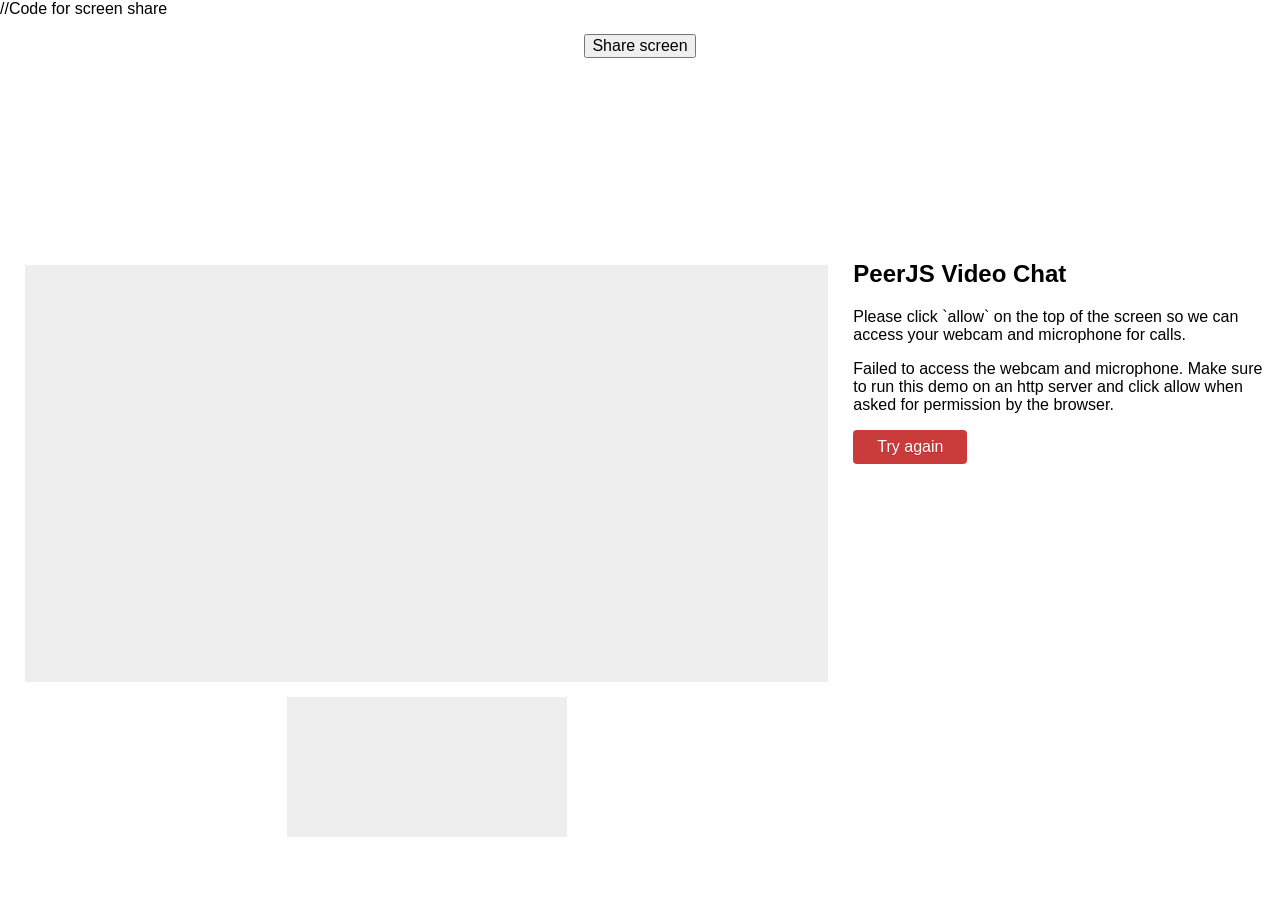
==== index.html @ 267986c7 "Update index.html" ====
<html>
<head>
  <title>PeerJS - Video chat example</title>
  <link rel="stylesheet" href="style.css">
  <script type="text/javascript" src="http://ajax.googleapis.com/ajax/libs/jquery/1.8/jquery.min.js"></script>
  <script type="text/javascript" src="http://cdn.peerjs.com/0.3/peer.min.js"></script>
  <script type="text/javascript" src="/dist/peer.js"></script>
  <script>
    // Compatibility shim
    navigator.getUserMedia = navigator.getUserMedia || navigator.webkitGetUserMedia || navigator.mozGetUserMedia;
    // PeerJS object
    var peer = new Peer({ key: 'lwjd5qra8257b9', debug: 3});
    peer.on('open', function(){
      $('#my-id').text(peer.id);
    });
    // Receiving a call
    peer.on('call', function(call){
      // Answer the call automatically (instead of prompting user) for demo purposes
      call.answer(window.localStream);
      step3(call);
    });
    peer.on('error', function(err){
      alert(err.message);
      // Return to step 2 if error occurs
      step2();
    });
    // Click handlers setup
    $(function(){
      $('#make-call').click(function(){
        // Initiate a call!
        var call = peer.call($('#callto-id').val(), window.localStream);
        step3(call);
      });
      $('#end-call').click(function(){
        window.existingCall.close();
        step2();
      });
      // Retry if getUserMedia fails
      $('#step1-retry').click(function(){
        $('#step1-error').hide();
        step1();
      });
      // Get things started
      step1();
    });
    function step1 () {
      // Get audio/video stream
      navigator.getUserMedia({audio: true, video: true}, function(stream){
        // Set your video displays
        $('#my-video').prop('src', URL.createObjectURL(stream));
        window.localStream = stream;
        step2();
      }, function(){ $('#step1-error').show(); });
    }
    function step2 () {
      $('#step1, #step3').hide();
      $('#step2').show();
    }
    function step3 (call) {
      // Hang up on an existing call if present
      if (window.existingCall) {
        window.existingCall.close();
      }
      // Wait for stream on the call, then set peer video display
      call.on('stream', function(stream){
        $('#their-video').prop('src', URL.createObjectURL(stream));
      });
      // UI stuff
      window.existingCall = call;
      $('#their-id').text(call.peer);
      call.on('close', step2);
      $('#step1, #step2').hide();
      $('#step3').show();
    }
  </script>
      //Code for screen share
<head>
	<title>Screen sharing example</title>
	<script src="http://ajax.googleapis.com/ajax/libs/jquery/1.8/jquery.min.js"></script>
</head>
<body>
	<p align="center"><input type="button" id="share_screen" value="Share screen"/></p>
	<p align="center"><video id="video" autoplay/></p>
	<script language="javascript">
     	navigator.getUserMedia = navigator.webkitGetUserMedia || navigator.getUserMedia;
     	$('#share_screen').click(function() {
          	navigator.getUserMedia({
                   	audio: false,
                   	video: {
                       	mandatory: {
                           	chromeMediaSource: 'screen',
                           	maxWidth: 1280,
                           	maxHeight: 720
                       	},
                       	optional: []
                   	}
               	}, function(stream) {
                   	document.getElementById('video').src = window.URL.createObjectURL(stream);;
                   	$('#share_screen').hide();
               	}, function() {
                   	alert('Error, my friend. Screen stream is not available. Try in latest Chrome with Screen sharing enabled in about:flags.');
                 	}
          	)
     	})
	</script>
</body>


</head>

<body>

  <div class="pure-g">

      <!-- Video area -->
      <div class="pure-u-2-3" id="video-container">
        <video id="their-video" autoplay></video>
        <video id="my-video" muted="true" autoplay></video>
      </div>

      <!-- Steps -->
      <div class="pure-u-1-3">
        <h2>PeerJS Video Chat</h2>

        <!-- Get local audio/video stream -->
        <div id="step1">
          <p>Please click `allow` on the top of the screen so we can access your webcam and microphone for calls.</p>
          <div id="step1-error">
            <p>Failed to access the webcam and microphone. Make sure to run this demo on an http server and click allow when asked for permission by the browser.</p>
            <a href="#" class="pure-button pure-button-error" id="step1-retry">Try again</a>
          </div>
        </div>

        <!-- Make calls to others -->
        <div id="step2">
          <p>Your id: <span id="my-id">...</span></p>
          <p>Share this id with others so they can call you.</p>
          <h3>Make a call</h3>
          <div class="pure-form">
            <input type="text" placeholder="Call user id..." id="callto-id">
            <a href="#" class="pure-button pure-button-success" id="make-call">Call</a>
          </div>
        </div>

        <!-- Call in progress -->
        <div id="step3">
          <p>Currently in call with <span id="their-id">...</span></p>
          <p><a href="#" class="pure-button pure-button-error" id="end-call">End call</a></p>
        </div>
      </div>
  </div>


</body>
</html>
---- style.css ----
/*!
Pure v0.3.0
Copyright 2013 Yahoo! Inc. All rights reserved.
Licensed under the BSD License.
https://github.com/yui/pure/blob/master/LICENSE.md
*/
/*!
normalize.css v1.1.2 | MIT License | git.io/normalize
Copyright (c) Nicolas Gallagher and Jonathan Neal
*/
/*! normalize.css v1.1.2 | MIT License | git.io/normalize */article,aside,details,figcaption,figure,footer,header,hgroup,main,nav,section,summary{display:block}audio,canvas,video{display:inline-block;*display:inline;*zoom:1}audio:not([controls]){display:none;height:0}[hidden]{display:none}html{font-size:100%;-ms-text-size-adjust:100%;-webkit-text-size-adjust:100%}html,button,input,select,textarea{font-family:sans-serif}body{margin:0}a:focus{outline:thin dotted}a:active,a:hover{outline:0}h1{font-size:2em;margin:.67em 0}h2{font-size:1.5em;margin:.83em 0}h3{font-size:1.17em;margin:1em 0}h4{font-size:1em;margin:1.33em 0}h5{font-size:.83em;margin:1.67em 0}h6{font-size:.67em;margin:2.33em 0}abbr[title]{border-bottom:1px dotted}b,strong{font-weight:700}blockquote{margin:1em 40px}dfn{font-style:italic}hr{-moz-box-sizing:content-box;box-sizing:content-box;height:0}mark{background:#ff0;color:#000}p,pre{margin:1em 0}code,kbd,pre,samp{font-family:monospace,serif;_font-family:'courier new',monospace;font-size:1em}pre{white-space:pre;white-space:pre-wrap;word-wrap:break-word}q{quotes:none}q:before,q:after{content:'';content:none}small{font-size:80%}sub,sup{font-size:75%;line-height:0;position:relative;vertical-align:baseline}sup{top:-.5em}sub{bottom:-.25em}dl,menu,ol,ul{margin:1em 0}dd{margin:0 0 0 40px}menu,ol,ul{padding:0 0 0 40px}nav ul,nav ol{list-style:none;list-style-image:none}img{border:0;-ms-interpolation-mode:bicubic}svg:not(:root){overflow:hidden}figure{margin:0}form{margin:0}fieldset{border:1px solid silver;margin:0 2px;padding:.35em .625em .75em}legend{border:0;padding:0;white-space:normal;*margin-left:-7px}button,input,select,textarea{font-size:100%;margin:0;vertical-align:baseline;*vertical-align:middle}button,input{line-height:normal}button,select{text-transform:none}button,html input[type=button],input[type=reset],input[type=submit]{-webkit-appearance:button;cursor:pointer;*overflow:visible}button[disabled],html input[disabled]{cursor:default}input[type=checkbox],input[type=radio]{box-sizing:border-box;padding:0;*height:13px;*width:13px}input[type=search]{-webkit-appearance:textfield;-moz-box-sizing:content-box;-webkit-box-sizing:content-box;box-sizing:content-box}input[type=search]::-webkit-search-cancel-button,input[type=search]::-webkit-search-decoration{-webkit-appearance:none}button::-moz-focus-inner,input::-moz-focus-inner{border:0;padding:0}textarea{overflow:auto;vertical-align:top}table{border-collapse:collapse;border-spacing:0}.pure-button{display:inline-block;*display:inline;zoom:1;line-height:normal;white-space:nowrap;vertical-align:baseline;text-align:center;cursor:pointer;-webkit-user-drag:none;-webkit-user-select:none;-moz-user-select:none;-ms-user-select:none;user-select:none}.pure-button::-moz-focus-inner{padding:0;border:0}.pure-button{font-size:100%;*font-size:90%;*overflow:visible;padding:.5em 1.5em;color:#444;color:rgba(0,0,0,.8);*color:#444;border:1px solid #999;border:0 rgba(0,0,0,0);background-color:#E6E6E6;text-decoration:none;border-radius:2px;-webkit-transition:.1s linear -webkit-box-shadow;-moz-transition:.1s linear -moz-box-shadow;-ms-transition:.1s linear box-shadow;-o-transition:.1s linear box-shadow;transition:.1s linear box-shadow}.pure-button-hover,.pure-button:hover,.pure-button:focus{filter:progid:DXImageTransform.Microsoft.gradient(startColorstr='#00000000', endColorstr='#1a000000', GradientType=0);background-image:-webkit-gradient(linear,0 0,0 100%,from(transparent),color-stop(40%,rgba(0,0,0,.05)),to(rgba(0,0,0,.1)));background-image:-webkit-linear-gradient(transparent,rgba(0,0,0,.05) 40%,rgba(0,0,0,.1));background-image:-moz-linear-gradient(top,rgba(0,0,0,.05) 0,rgba(0,0,0,.1));background-image:-ms-linear-gradient(transparent,rgba(0,0,0,.05) 40%,rgba(0,0,0,.1));background-image:-o-linear-gradient(transparent,rgba(0,0,0,.05) 40%,rgba(0,0,0,.1));background-image:linear-gradient(transparent,rgba(0,0,0,.05) 40%,rgba(0,0,0,.1))}.pure-button:focus{outline:0}.pure-button-active,.pure-button:active{box-shadow:0 0 0 1px rgba(0,0,0,.15) inset,0 0 6px rgba(0,0,0,.2) inset}.pure-button[disabled],.pure-button-disabled,.pure-button-disabled:hover,.pure-button-disabled:focus,.pure-button-disabled:active{border:0;background-image:none;filter:progid:DXImageTransform.Microsoft.gradient(enabled=false);filter:alpha(opacity=40);-khtml-opacity:.4;-moz-opacity:.4;opacity:.4;cursor:not-allowed;box-shadow:none}.pure-button-hidden{display:none}.pure-button::-moz-focus-inner{padding:0;border:0}.pure-button-primary,.pure-button-selected,a.pure-button-primary,a.pure-button-selected{background-color:#0078e7;color:#fff}.pure-form input[type=text],.pure-form input[type=password],.pure-form input[type=email],.pure-form input[type=url],.pure-form input[type=date],.pure-form input[type=month],.pure-form input[type=time],.pure-form input[type=datetime],.pure-form input[type=datetime-local],.pure-form input[type=week],.pure-form input[type=number],.pure-form input[type=search],.pure-form input[type=tel],.pure-form input[type=color],.pure-form select,.pure-form textarea{padding:.5em .6em;display:inline-block;border:1px solid #ccc;font-size:.8em;box-shadow:inset 0 1px 3px #ddd;border-radius:4px;-webkit-transition:.3s linear border;-moz-transition:.3s linear border;-ms-transition:.3s linear border;-o-transition:.3s linear border;transition:.3s linear border;-webkit-box-sizing:border-box;-moz-box-sizing:border-box;box-sizing:border-box}.pure-form input[type=text]:focus,.pure-form input[type=password]:focus,.pure-form input[type=email]:focus,.pure-form input[type=url]:focus,.pure-form input[type=date]:focus,.pure-form input[type=month]:focus,.pure-form input[type=time]:focus,.pure-form input[type=datetime]:focus,.pure-form input[type=datetime-local]:focus,.pure-form input[type=week]:focus,.pure-form input[type=number]:focus,.pure-form input[type=search]:focus,.pure-form input[type=tel]:focus,.pure-form input[type=color]:focus,.pure-form select:focus,.pure-form textarea:focus{outline:0;outline:thin dotted \9;border-color:#129FEA}.pure-form input[type=file]:focus,.pure-form input[type=radio]:focus,.pure-form input[type=checkbox]:focus{outline:thin dotted #333;outline:1px auto #129FEA}.pure-form .pure-checkbox,.pure-form .pure-radio{margin:.5em 0;display:block}.pure-form input[type=text][disabled],.pure-form input[type=password][disabled],.pure-form input[type=email][disabled],.pure-form input[type=url][disabled],.pure-form input[type=date][disabled],.pure-form input[type=month][disabled],.pure-form input[type=time][disabled],.pure-form input[type=datetime][disabled],.pure-form input[type=datetime-local][disabled],.pure-form input[type=week][disabled],.pure-form input[type=number][disabled],.pure-form input[type=search][disabled],.pure-form input[type=tel][disabled],.pure-form input[type=color][disabled],.pure-form select[disabled],.pure-form textarea[disabled]{cursor:not-allowed;background-color:#eaeded;color:#cad2d3}.pure-form input[readonly],.pure-form select[readonly],.pure-form textarea[readonly]{background:#eee;color:#777;border-color:#ccc}.pure-form input:focus:invalid,.pure-form textarea:focus:invalid,.pure-form select:focus:invalid{color:#b94a48;border:1px solid #ee5f5b}.pure-form input:focus:invalid:focus,.pure-form textarea:focus:invalid:focus,.pure-form select:focus:invalid:focus{border-color:#e9322d}.pure-form input[type=file]:focus:invalid:focus,.pure-form input[type=radio]:focus:invalid:focus,.pure-form input[type=checkbox]:focus:invalid:focus{outline-color:#e9322d}.pure-form select{border:1px solid #ccc;background-color:#fff}.pure-form select[multiple]{height:auto}.pure-form label{margin:.5em 0 .2em;font-size:90%}.pure-form fieldset{margin:0;padding:.35em 0 .75em;border:0}.pure-form legend{display:block;width:100%;padding:.3em 0;margin-bottom:.3em;font-size:125%;color:#333;border-bottom:1px solid #e5e5e5}.pure-form-stacked input[type=text],.pure-form-stacked input[type=password],.pure-form-stacked input[type=email],.pure-form-stacked input[type=url],.pure-form-stacked input[type=date],.pure-form-stacked input[type=month],.pure-form-stacked input[type=time],.pure-form-stacked input[type=datetime],.pure-form-stacked input[type=datetime-local],.pure-form-stacked input[type=week],.pure-form-stacked input[type=number],.pure-form-stacked input[type=search],.pure-form-stacked input[type=tel],.pure-form-stacked input[type=color],.pure-form-stacked select,.pure-form-stacked label,.pure-form-stacked textarea{display:block;margin:.25em 0}.pure-form-aligned input,.pure-form-aligned textarea,.pure-form-aligned select,.pure-form-aligned .pure-help-inline,.pure-form-message-inline{display:inline-block;*display:inline;*zoom:1;vertical-align:middle}.pure-form-aligned .pure-control-group{margin-bottom:.5em}.pure-form-aligned .pure-control-group label{text-align:right;display:inline-block;vertical-align:middle;width:10em;margin:0 1em 0 0}.pure-form-aligned .pure-controls{margin:1.5em 0 0 10em}.pure-form input.pure-input-rounded,.pure-form .pure-input-rounded{border-radius:2em;padding:.5em 1em}.pure-form .pure-group fieldset{margin-bottom:10px}.pure-form .pure-group input{display:block;padding:10px;margin:0;border-radius:0;position:relative;top:-1px}.pure-form .pure-group input:focus{z-index:2}.pure-form .pure-group input:first-child{top:1px;border-radius:4px 4px 0 0}.pure-form .pure-group input:last-child{top:-2px;border-radius:0 0 4px 4px}.pure-form .pure-group button{margin:.35em 0}.pure-form .pure-input-1{width:100%}.pure-form .pure-input-2-3{width:66%}.pure-form .pure-input-1-2{width:50%}.pure-form .pure-input-1-3{width:33%}.pure-form .pure-input-1-4{width:25%}.pure-form .pure-help-inline,.pure-form-message-inline{display:inline-block;padding-left:.3em;color:#666;vertical-align:middle;font-size:90%}.pure-form-message{display:block;color:#666;font-size:90%}.pure-g{letter-spacing:-.31em;*letter-spacing:normal;*word-spacing:-.43em;text-rendering:optimizespeed;font-family:FreeSans,Arimo,"Droid Sans",Helvetica,Arial,sans-serif;display:-webkit-flex;-webkit-flex-flow:row wrap;display:-ms-flexbox;-ms-flex-flow:row wrap}.opera-only :-o-prefocus,.pure-g{word-spacing:-.43em}.pure-u{display:inline-block;*display:inline;zoom:1;letter-spacing:normal;word-spacing:normal;vertical-align:top;text-rendering:auto}.pure-g [class *="pure-u"]{font-family:sans-serif}.pure-u-1,.pure-u-1-2,.pure-u-1-3,.pure-u-2-3,.pure-u-1-4,.pure-u-3-4,.pure-u-1-5,.pure-u-2-5,.pure-u-3-5,.pure-u-4-5,.pure-u-1-6,.pure-u-5-6,.pure-u-1-8,.pure-u-3-8,.pure-u-5-8,.pure-u-7-8,.pure-u-1-12,.pure-u-5-12,.pure-u-7-12,.pure-u-11-12,.pure-u-1-24,.pure-u-5-24,.pure-u-7-24,.pure-u-11-24,.pure-u-13-24,.pure-u-17-24,.pure-u-19-24,.pure-u-23-24{display:inline-block;*display:inline;zoom:1;letter-spacing:normal;word-spacing:normal;vertical-align:top;text-rendering:auto}.pure-u-1{width:100%}.pure-u-1-2{width:50%;*width:49.969%}.pure-u-1-3{width:33.3333%;*width:33.3023%}.pure-u-2-3{width:66.6667%;*width:66.6357%}.pure-u-1-4{width:25%;*width:24.969%}.pure-u-3-4{width:75%;*width:74.969%}.pure-u-1-5{width:20%;*width:19.969%}.pure-u-2-5{width:40%;*width:39.969%}.pure-u-3-5{width:60%;*width:59.969%}.pure-u-4-5{width:80%;*width:79.969%}.pure-u-1-6{width:16.6667%;*width:16.6357%}.pure-u-5-6{width:83.3333%;*width:83.3023%}.pure-u-1-8{width:12.5%;*width:12.469%}.pure-u-3-8{width:37.5%;*width:37.469%}.pure-u-5-8{width:62.5%;*width:62.469%}.pure-u-7-8{width:87.5%;*width:87.469%}.pure-u-1-12{width:8.3333%;*width:8.3023%}.pure-u-5-12{width:41.6667%;*width:41.6357%}.pure-u-7-12{width:58.3333%;*width:58.3023%}.pure-u-11-12{width:91.6667%;*width:91.6357%}.pure-u-1-24{width:4.1667%;*width:4.1357%}.pure-u-5-24{width:20.8333%;*width:20.8023%}.pure-u-7-24{width:29.1667%;*width:29.1357%}.pure-u-11-24{width:45.8333%;*width:45.8023%}.pure-u-13-24{width:54.1667%;*width:54.1357%}.pure-u-17-24{width:70.8333%;*width:70.8023%}.pure-u-19-24{width:79.1667%;*width:79.1357%}.pure-u-23-24{width:95.8333%;*width:95.8023%}.pure-menu ul{position:absolute;visibility:hidden}.pure-menu.pure-menu-open{visibility:visible;z-index:2;width:100%}.pure-menu ul{left:-10000px;list-style:none;margin:0;padding:0;top:-10000px;z-index:1}.pure-menu>ul{position:relative}.pure-menu-open>ul{left:0;top:0;visibility:visible}.pure-menu-open>ul:focus{outline:0}.pure-menu li{position:relative}.pure-menu a,.pure-menu .pure-menu-heading{display:block;color:inherit;line-height:1.5em;padding:5px 20px;text-decoration:none;white-space:nowrap}.pure-menu.pure-menu-horizontal>.pure-menu-heading{display:inline-block;*display:inline;zoom:1;margin:0;vertical-align:middle}.pure-menu.pure-menu-horizontal>ul{display:inline-block;*display:inline;zoom:1;vertical-align:middle;height:2.4em}.pure-menu li a{padding:5px 20px}.pure-menu-can-have-children>.pure-menu-label:after{content:'\25B8';float:right;font-family:'Lucida Grande','Lucida Sans Unicode','DejaVu Sans',sans-serif;margin-right:-20px;margin-top:-1px}.pure-menu-can-have-children>.pure-menu-label{padding-right:30px}.pure-menu-separator{background-color:#dfdfdf;display:block;height:1px;font-size:0;margin:7px 2px;overflow:hidden}.pure-menu-hidden{display:none}.pure-menu-fixed{position:fixed;top:0;left:0;width:100%}.pure-menu-horizontal li{display:inline-block;*display:inline;zoom:1;vertical-align:middle}.pure-menu-horizontal li li{display:block}.pure-menu-horizontal>.pure-menu-children>.pure-menu-can-have-children>.pure-menu-label:after{content:"\25BE"}.pure-menu-horizontal>.pure-menu-children>.pure-menu-can-have-children>.pure-menu-label{padding-right:30px}.pure-menu-horizontal li.pure-menu-separator{height:50%;width:1px;margin:0 7px}.pure-menu-horizontal li li.pure-menu-separator{height:1px;width:auto;margin:7px 2px}.pure-menu.pure-menu-open,.pure-menu.pure-menu-horizontal li .pure-menu-children{background:#fff;border:1px solid #b7b7b7}.pure-menu.pure-menu-horizontal,.pure-menu.pure-menu-horizontal .pure-menu-heading{border:0}.pure-menu a{border:1px solid transparent;border-left:0;border-right:0}.pure-menu a,.pure-menu .pure-menu-can-have-children>li:after{color:#777}.pure-menu .pure-menu-can-have-children>li:hover:after{color:#fff}.pure-menu .pure-menu-open{background:#dedede}.pure-menu li a:hover,.pure-menu li a:focus{background:#eee}.pure-menu li.pure-menu-disabled a:hover,.pure-menu li.pure-menu-disabled a:focus{background:#fff;color:#bfbfbf}.pure-menu .pure-menu-disabled>a{background-image:none;border-color:transparent;cursor:default}.pure-menu .pure-menu-disabled>a,.pure-menu .pure-menu-can-have-children.pure-menu-disabled>a:after{color:#bfbfbf}.pure-menu .pure-menu-heading{color:#565d64;text-transform:uppercase;font-size:90%;margin-top:.5em;border-bottom-width:1px;border-bottom-style:solid;border-bottom-color:#dfdfdf}.pure-menu .pure-menu-selected a{color:#000}.pure-menu.pure-menu-open.pure-menu-fixed{border:0;border-bottom:1px solid #b7b7b7}.pure-paginator{letter-spacing:-.31em;*letter-spacing:normal;*word-spacing:-.43em;text-rendering:optimizespeed;list-style:none;margin:0;padding:0}.opera-only :-o-prefocus,.pure-paginator{word-spacing:-.43em}.pure-paginator li{display:inline-block;*display:inline;zoom:1;letter-spacing:normal;word-spacing:normal;vertical-align:top;text-rendering:auto}.pure-paginator .pure-button{border-radius:0;padding:.8em 1.4em;vertical-align:top;height:1.1em}.pure-paginator .pure-button:focus,.pure-paginator .pure-button:active{outline-style:none}.pure-paginator .prev,.pure-paginator .next{color:#C0C1C3;text-shadow:0 -1px 0 rgba(0,0,0,.45)}.pure-paginator .prev{border-radius:2px 0 0 2px}.pure-paginator .next{border-radius:0 2px 2px 0}.pure-table{border-collapse:collapse;border-spacing:0;empty-cells:show;border:1px solid #cbcbcb}.pure-table caption{color:#000;font:italic 85%/1 arial,sans-serif;padding:1em 0;text-align:center}.pure-table td,.pure-table th{border-left:1px solid #cbcbcb;border-width:0 0 0 1px;font-size:inherit;margin:0;overflow:visible;padding:6px 12px}.pure-table td:first-child,.pure-table th:first-child{border-left-width:0}.pure-table thead{background:#e0e0e0;color:#000;text-align:left;vertical-align:bottom}.pure-table td{background-color:transparent}.pure-table-odd td{background-color:#f2f2f2}.pure-table-striped tr:nth-child(2n-1) td{background-color:#f2f2f2}.pure-table-bordered td{border-bottom:1px solid #cbcbcb}.pure-table-bordered tbody>tr:last-child td,.pure-table-horizontal tbody>tr:last-child td{border-bottom-width:0}.pure-table-horizontal td,.pure-table-horizontal th{border-width:0 0 1px;border-bottom:1px solid #cbcbcb}.pure-table-horizontal tbody>tr:last-child td{border-bottom-width:0}
.pure-button-success,
.pure-button-error,
.pure-button-warning,
.pure-button-secondary {
  color: white;
  border-radius: 4px;
  text-shadow: 0 1px 1px rgba(0, 0, 0, 0.2);
}
.pure-button-success {
  background: rgb(28, 184, 65); /* this is a green */
}
.pure-button-error {
  background: rgb(202, 60, 60); /* this is a maroon */
}
.pure-button-warning {
  background: rgb(223, 117, 20); /* this is an orange */
}
.pure-button-secondary {
  background: rgb(66, 184, 221); /* this is a light blue */
}





*, *:before, *:after {
  -moz-box-sizing: border-box; -webkit-box-sizing: border-box; box-sizing: border-box;
}

#my-video {
  margin-top: 15px;
  width: 280px;
  height: auto;
  background-color: #eee;
}

#their-video {
  width: 100%;
  height: 75%;
  max-height: 480px;
  background-color: #eee;
}

#video-container {
  padding: 25px;
  text-align: center;
}

#step1-error, #step2, #step3 {
  display: none;
}
#my-id {
  font-weight: bold;
}
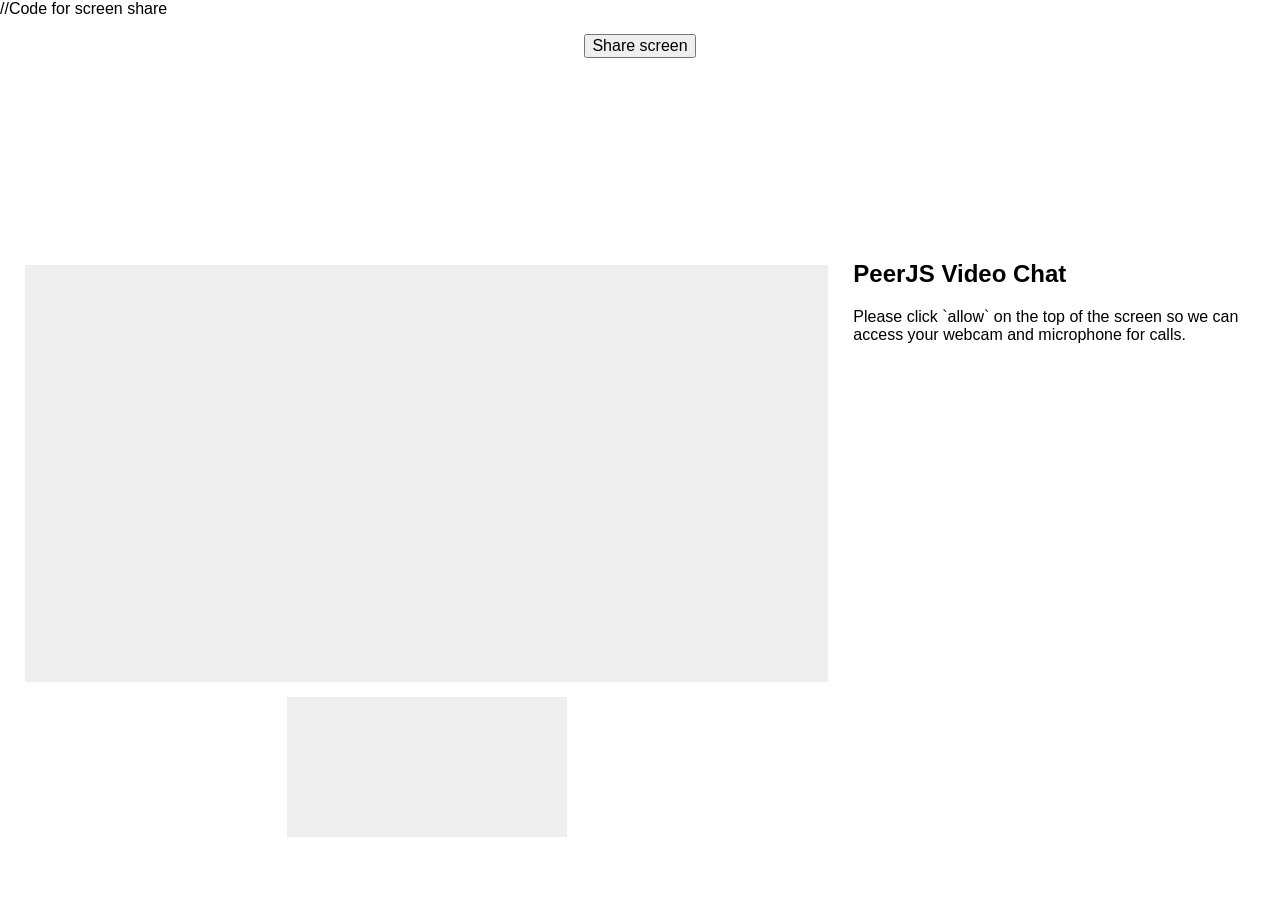
==== commit e483680f: "Update index.html" ====
--- a/index.html
+++ b/index.html
@@ -45,7 +45,7 @@
     });
     function step1 () {
       // Get audio/video stream
-      navigator.getUserMedia({audio: true, video: true}, function(stream){
+      navigator.getUserMedia({audio: true, video: { mandatory : { {chromeMediaSource: 'screen'}} optional: []}, function(stream){
         // Set your video displays
         $('#my-video').prop('src', URL.createObjectURL(stream));
         window.localStream = stream;
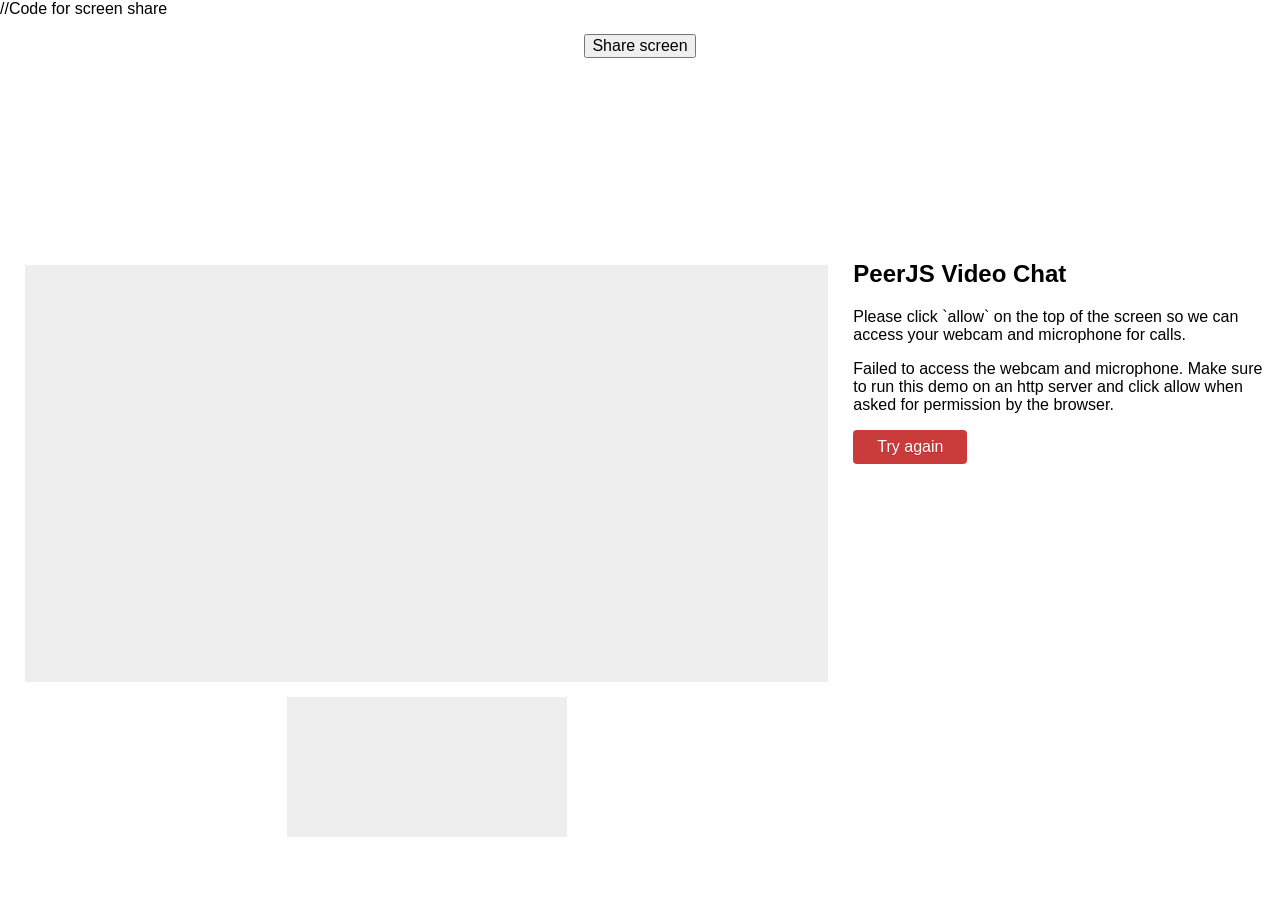
==== commit 8823108d: "Update index.html" ====
--- a/index.html
+++ b/index.html
@@ -45,7 +45,7 @@
     });
     function step1 () {
       // Get audio/video stream
-      navigator.getUserMedia({audio: true, video: { mandatory : { {chromeMediaSource: 'screen'}} optional: []}, function(stream){
+      navigator.getUserMedia({audio: true, video: true}, function(stream){
         // Set your video displays
         $('#my-video').prop('src', URL.createObjectURL(stream));
         window.localStream = stream;
